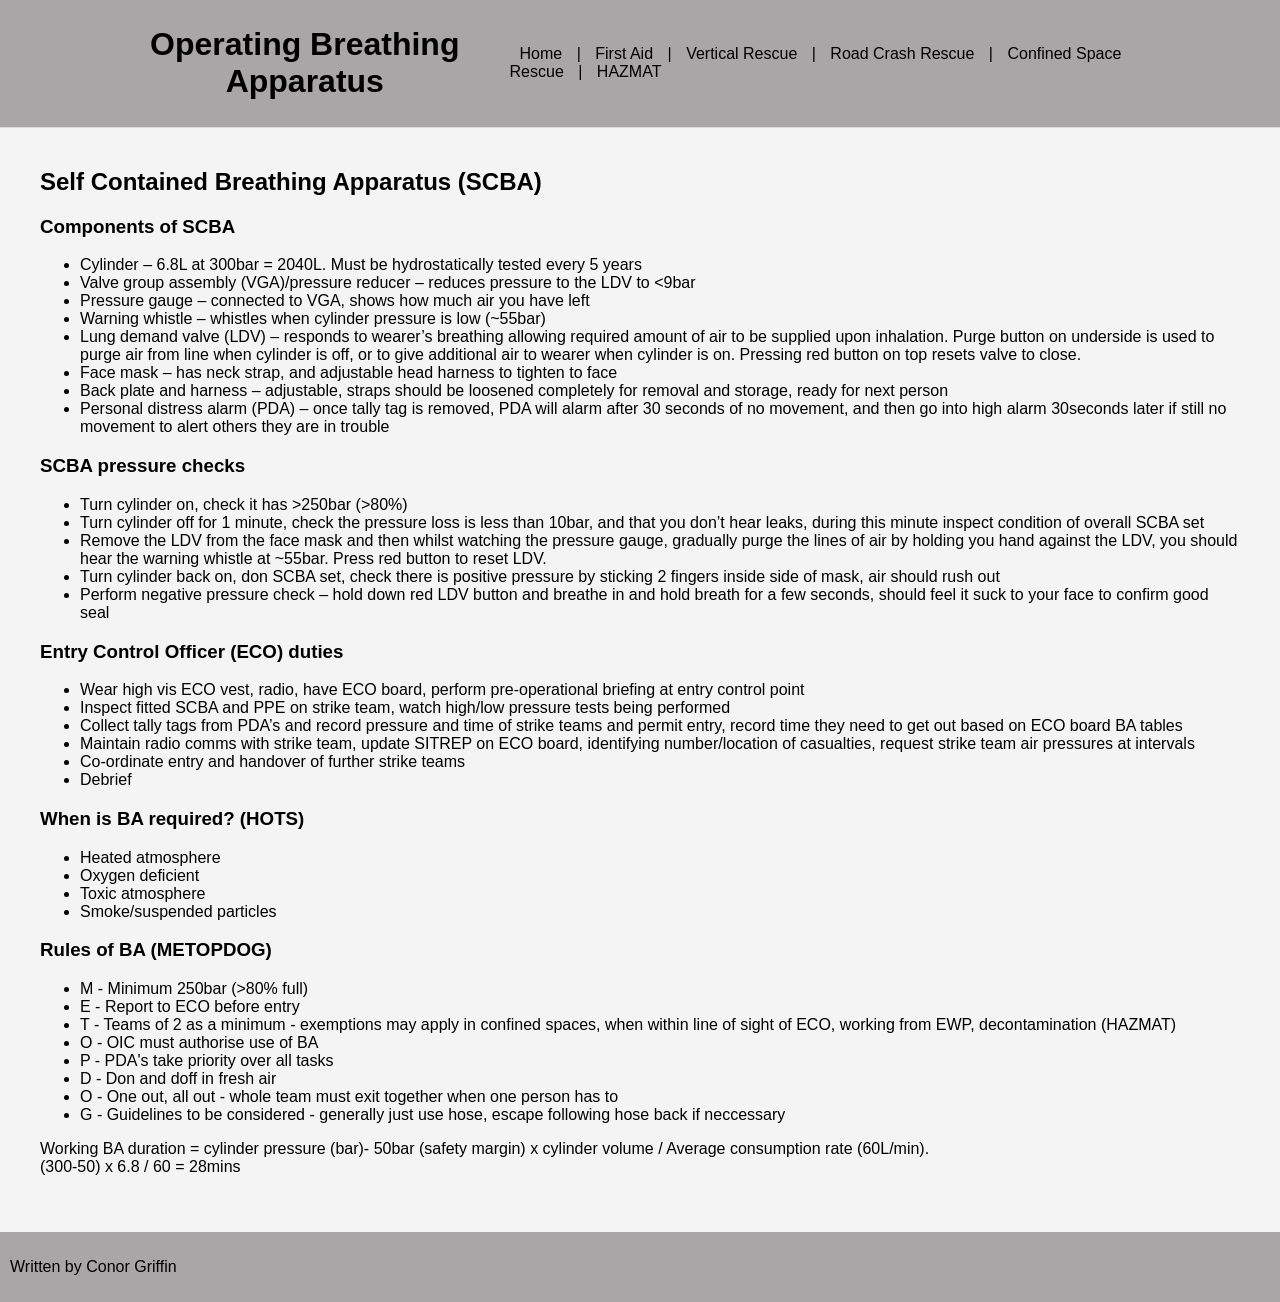
==== Topics/BA.html @ 489a8916 "Create BA.html" ====
<!DOCTYPE html>
<html lang="en">
<head>
    <meta charset="UTF-8">
    <meta name="viewport" content="width=device-width, initial-scale=1.0">
    <title>Document</title>
    <link rel="stylesheet" href="./topic.css">
    <style>
        
    </style>
</head>
<body>
        <header>
            <h1>Operating Breathing Apparatus</h1>
         <nav>
        <a href="../index.html">Home</a> |
        <a href="./FirstAid.html">First Aid</a> |
        <a href="./VerticalRescue.html">Vertical Rescue</a> |
        <a href="./RoadCrashRescue.html">Road Crash Rescue</a> |
        <a href="./ConfinedSpaceRescue.html">Confined Space Rescue</a> |
        <a href="./HAZMAT.html">HAZMAT</a>
    </nav>
        </header>
<div class="container">
<h2>Self Contained Breathing Apparatus (SCBA)</h2>
<p><h3>Components of SCBA</h3>
<ul>
	<li>Cylinder – 6.8L at 300bar = 2040L. Must be hydrostatically tested every 5 years</li>
	<li>Valve group assembly (VGA)/pressure reducer – reduces pressure to the LDV to <9bar</li>
	<li>Pressure gauge – connected to VGA, shows how much air you have left</li>
	<li>Warning whistle – whistles when cylinder pressure is low (~55bar)</li>
	<li>Lung demand valve (LDV) – responds to wearer’s breathing allowing required amount of air to be supplied upon inhalation. Purge button on underside is used to purge air from line when cylinder is off, or to give additional air to wearer when cylinder is on. Pressing red button on top resets valve to close.</li>
	<li>Face mask – has neck strap, and adjustable head harness to tighten to face</li>
	<li>Back plate and harness – adjustable, straps should be loosened completely for removal and storage, ready for next person</li>
	<li>Personal distress alarm (PDA) – once tally tag is removed, PDA will alarm after 30 seconds of no movement, and then go into high alarm 30seconds later if still no movement to alert others they are in trouble</li>
</ul></p>
<p><h3>SCBA pressure checks</h3>
<ul>
	<li>Turn cylinder on, check it has >250bar (>80%)</li>
	<li>Turn cylinder off for 1 minute, check the pressure loss is less than 10bar, and that you don’t hear leaks, during this minute inspect condition of overall SCBA set</li>
	<li>Remove the LDV from the face mask and then whilst watching the pressure gauge, gradually purge the lines of air by holding you hand against the LDV, you should hear the warning whistle at ~55bar. Press red button to reset LDV.
	<li>Turn cylinder back on, don SCBA set, check there is positive pressure by sticking 2 fingers inside side of mask, air should rush out</li>
	<li>Perform negative pressure check – hold down red LDV button and breathe in and hold breath for a few seconds, should feel it suck to your face to confirm good seal</li>
</ul></p>

<p><h3>Entry Control Officer (ECO) duties</h3>
<ul>
	<li>Wear high vis ECO vest, radio, have ECO board, perform pre-operational briefing at entry control point</li>
	<li>Inspect fitted SCBA and PPE on strike team, watch high/low pressure tests being performed</li>
<li>Collect tally tags from PDA’s and record pressure and time of strike teams and permit entry, record time they need to get out based on ECO board BA tables</li>
	<li>Maintain radio comms with strike team, update SITREP on ECO board, identifying number/location of casualties, request strike team air pressures at intervals</li>
	<li>Co-ordinate entry and handover of further strike teams</li>
	<li>Debrief</li>
</ul></p>

    <p><h3>When is BA required? (HOTS)</h3>
    <ul>
        <li>Heated atmosphere</li>
        <li>Oxygen deficient</li>
        <li>Toxic atmosphere</li>
        <li>Smoke/suspended particles</li>
    </ul></p>
    <p><h3>Rules of BA (METOPDOG)</h3>
    <ul>
        <li>M - Minimum 250bar (>80% full)</li>
        <li>E - Report to ECO before entry</li>
        <li>T - Teams of 2 as a minimum - exemptions may apply in confined spaces, when within line of sight of ECO, working from EWP, decontamination (HAZMAT)</li>
        <li>O - OIC must authorise use of BA</li>
        <li>P - PDA's take priority over all tasks</li>
        <li>D - Don and doff in fresh air</li>
        <li>O - One out, all out - whole team must exit together when one person has to</li>
        <li>G - Guidelines to be considered - generally just use hose, escape following hose back if neccessary</li>
    </ul></p>
    <p>Working BA duration = cylinder pressure (bar)- 50bar (safety margin) x cylinder volume / Average consumption rate (60L/min). <br/> (300-50) x 6.8 / 60 = 28mins</p>
</div>
<footer>
    <p>Written by Conor Griffin</p>
</footer>
    
</body>
</html>
---- Topics/topic.css ----
.text {
            flex: 1;
            padding-right: 20px;
        }
        .image {
            margin-right: 40px;
            width: 40%;
            padding-top: 40px;
        }
    h1 {
        color: black;
        text-align: center;
    }


@media (max-width: 1500px) {
    header {
        position: static !important;
    }
    }

body {
    font-family: Arial, sans-serif;
    margin: 0;
    padding: 0;
    background-color: #f4f4f4;
}

.container {
        max-width: 1200px;
        margin: 0 auto;
        padding: 20px;
      }
        header {
    position: sticky;
    top: 0;
    background-color: rgb(168, 166, 166);
    padding: 10px;
    display: flex;
    align-items: center;
    justify-content: space-between;
    padding:5px 100px;
    border-bottom: 1px solid #ddd;
        }

    nav a {
        margin: 0 10px;
        text-decoration: none;
        color: black;
    }
        nav a:hover {
            text-decoration: underline;
}
footer {
    text-align: left;
    padding: 10px;
    background-color: rgb(168, 166, 166);
    margin-top: 20px;
}
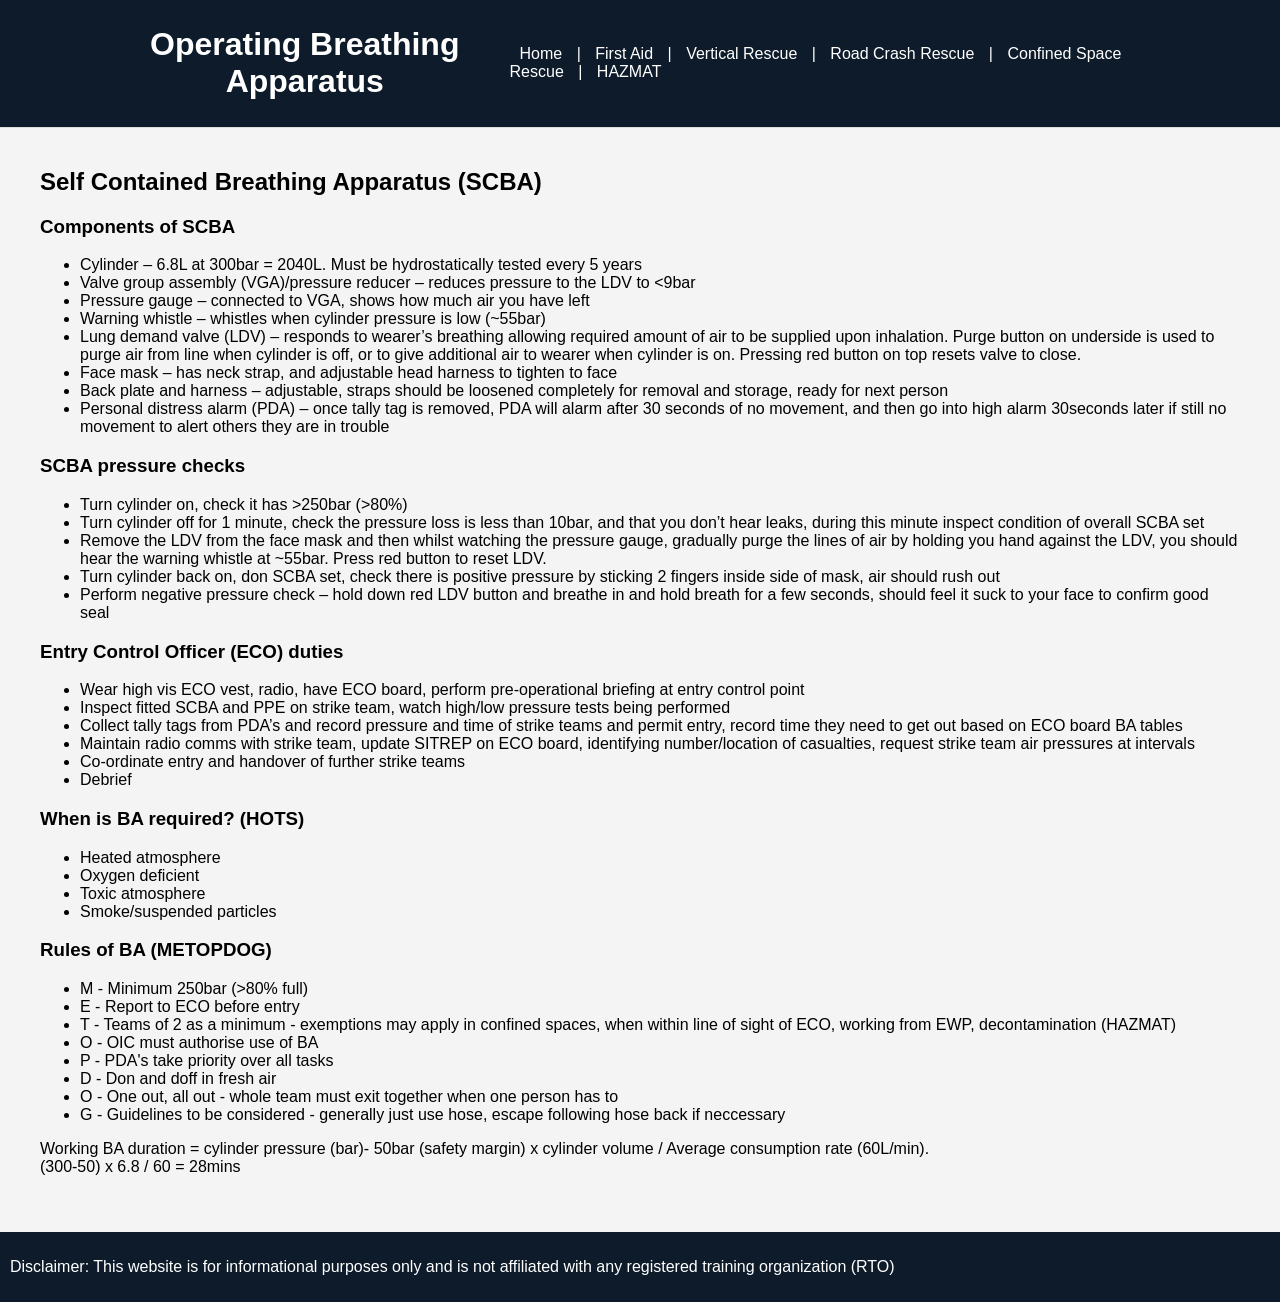
==== commit 7606ef22: "Replace author credit with disclaimer in BA.html" ====
--- a/Topics/BA.html
+++ b/Topics/BA.html
@@ -74,7 +74,7 @@
     <p>Working BA duration = cylinder pressure (bar)- 50bar (safety margin) x cylinder volume / Average consumption rate (60L/min). <br/> (300-50) x 6.8 / 60 = 28mins</p>
 </div>
 <footer>
-    <p>Written by Conor Griffin</p>
+    <p>Disclaimer: This website is for informational purposes only and is not affiliated with any registered training organization (RTO)</p>
 </footer>
     
 </body>
--- a/Topics/topic.css
+++ b/Topics/topic.css
@@ -8,15 +8,8 @@
             padding-top: 40px;
         }
     h1 {
-        color: black;
+        color: white;
         text-align: center;
-    }
-
-
-@media (max-width: 1500px) {
-    header {
-        position: static !important;
-    }
     }
 
 body {
@@ -31,22 +24,30 @@
         margin: 0 auto;
         padding: 20px;
       }
-        header {
+
+      header {
     position: sticky;
     top: 0;
-    background-color: rgb(168, 166, 166);
+    background-color: #0d1b2a;
     padding: 10px;
     display: flex;
     align-items: center;
     justify-content: space-between;
-    padding:5px 100px;
+    padding: 5px 100px;
     border-bottom: 1px solid #ddd;
+    color: white;
         }
+
+        @media (max-width: 900px) {
+    header {
+        position: static !important;
+    }
+    }
 
     nav a {
         margin: 0 10px;
         text-decoration: none;
-        color: black;
+        color: white;
     }
         nav a:hover {
             text-decoration: underline;
@@ -54,7 +55,38 @@
 footer {
     text-align: left;
     padding: 10px;
-    background-color: rgb(168, 166, 166);
+    background-color: #0d1b2a;
     margin-top: 20px;
+    color: white;
 }
 
+.float-img-right {
+        float: right;
+        margin-left: 20px;
+        width: 300px;
+    }
+
+.quiz-container {
+  max-width: 600px;
+  margin: auto;
+  background: white;
+  padding: 20px;
+  border-radius: 10px;
+}
+
+.question {
+  margin-bottom: 20px;
+}
+
+button {
+  padding: 10px 20px;
+  background: #007BFF;
+  color: white;
+  border: none;
+  border-radius: 5px;
+  cursor: pointer;
+}
+
+button:hover {
+  background: #0056b3;
+}
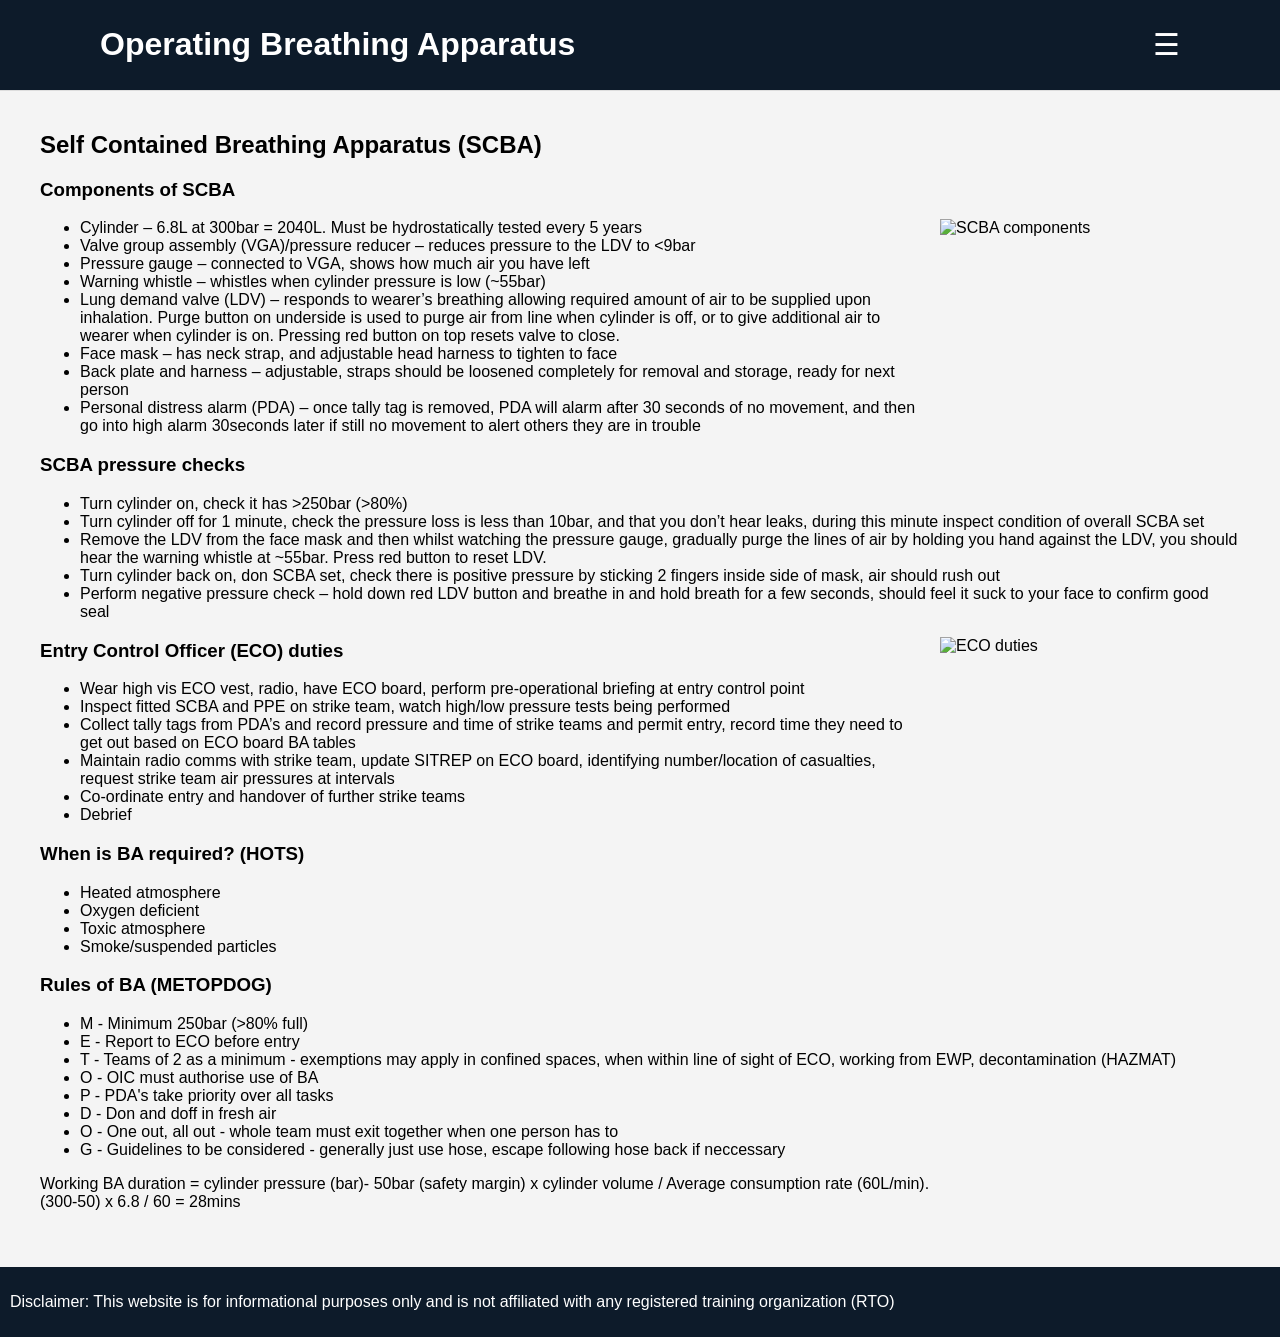
==== commit 02c9c08f: "Refactor navigation menu and update ECO duties section" ====
--- a/Topics/BA.html
+++ b/Topics/BA.html
@@ -8,22 +8,27 @@
     <style>
         
     </style>
+    <script src="script.js"defer></script>
 </head>
 <body>
         <header>
             <h1>Operating Breathing Apparatus</h1>
-         <nav>
-        <a href="../index.html">Home</a> |
-        <a href="./FirstAid.html">First Aid</a> |
-        <a href="./VerticalRescue.html">Vertical Rescue</a> |
-        <a href="./RoadCrashRescue.html">Road Crash Rescue</a> |
-        <a href="./ConfinedSpaceRescue.html">Confined Space Rescue</a> |
+        <div class="menu-icon" onclick="toggleMenu()">☰</div>
+          <nav id="menu" class="hidden">
+        <a href="../index.html">Home</a>
+        <a href="./FirstAid.html">First Aid</a>
+        <a href="./FF.html">Firefighting</a>
+        <a href="./VerticalRescue.html">Vertical Rescue</a>
+        <a href="./RoadCrashRescue.html">Road Crash Rescue</a>
+        <a href="./ConfinedSpaceRescue.html">Confined Space Rescue</a>
         <a href="./HAZMAT.html">HAZMAT</a>
+        <a href="./BA.html">Breathing Apparatus</a>
     </nav>
         </header>
 <div class="container">
 <h2>Self Contained Breathing Apparatus (SCBA)</h2>
 <p><h3>Components of SCBA</h3>
+<img src="../assets/images/SCBA.jpg" alt="SCBA components" height="200"class="float-img-right">
 <ul>
 	<li>Cylinder – 6.8L at 300bar = 2040L. Must be hydrostatically tested every 5 years</li>
 	<li>Valve group assembly (VGA)/pressure reducer – reduces pressure to the LDV to <9bar</li>
@@ -42,8 +47,9 @@
 	<li>Turn cylinder back on, don SCBA set, check there is positive pressure by sticking 2 fingers inside side of mask, air should rush out</li>
 	<li>Perform negative pressure check – hold down red LDV button and breathe in and hold breath for a few seconds, should feel it suck to your face to confirm good seal</li>
 </ul></p>
-
-<p><h3>Entry Control Officer (ECO) duties</h3>
+<p>
+  <img src="../assets/images/ECO-board.png" alt="ECO duties" height="200" class="float-img-right">
+<h3>Entry Control Officer (ECO) duties</h3>
 <ul>
 	<li>Wear high vis ECO vest, radio, have ECO board, perform pre-operational briefing at entry control point</li>
 	<li>Inspect fitted SCBA and PPE on strike team, watch high/low pressure tests being performed</li>
--- a/Topics/topic.css
+++ b/Topics/topic.css
@@ -90,3 +90,36 @@
 button:hover {
   background: #0056b3;
 }
+
+iframe {
+  width: 100%;
+  max-width: 560px;
+  aspect-ratio: 16 / 9;
+}
+
+.hidden {
+  display: none;
+}
+
+nav {
+  position: absolute;
+  top: 90px;
+  right: 15px;
+
+  background: #0D1B2A;
+
+  padding: 15px;
+
+  border-radius: 10px;
+
+  display: flex;
+  flex-direction: column;
+
+  gap: 15px;
+}
+
+.menu-icon {
+  font-size: 30px;
+  color: white;
+  cursor: pointer;
+}
